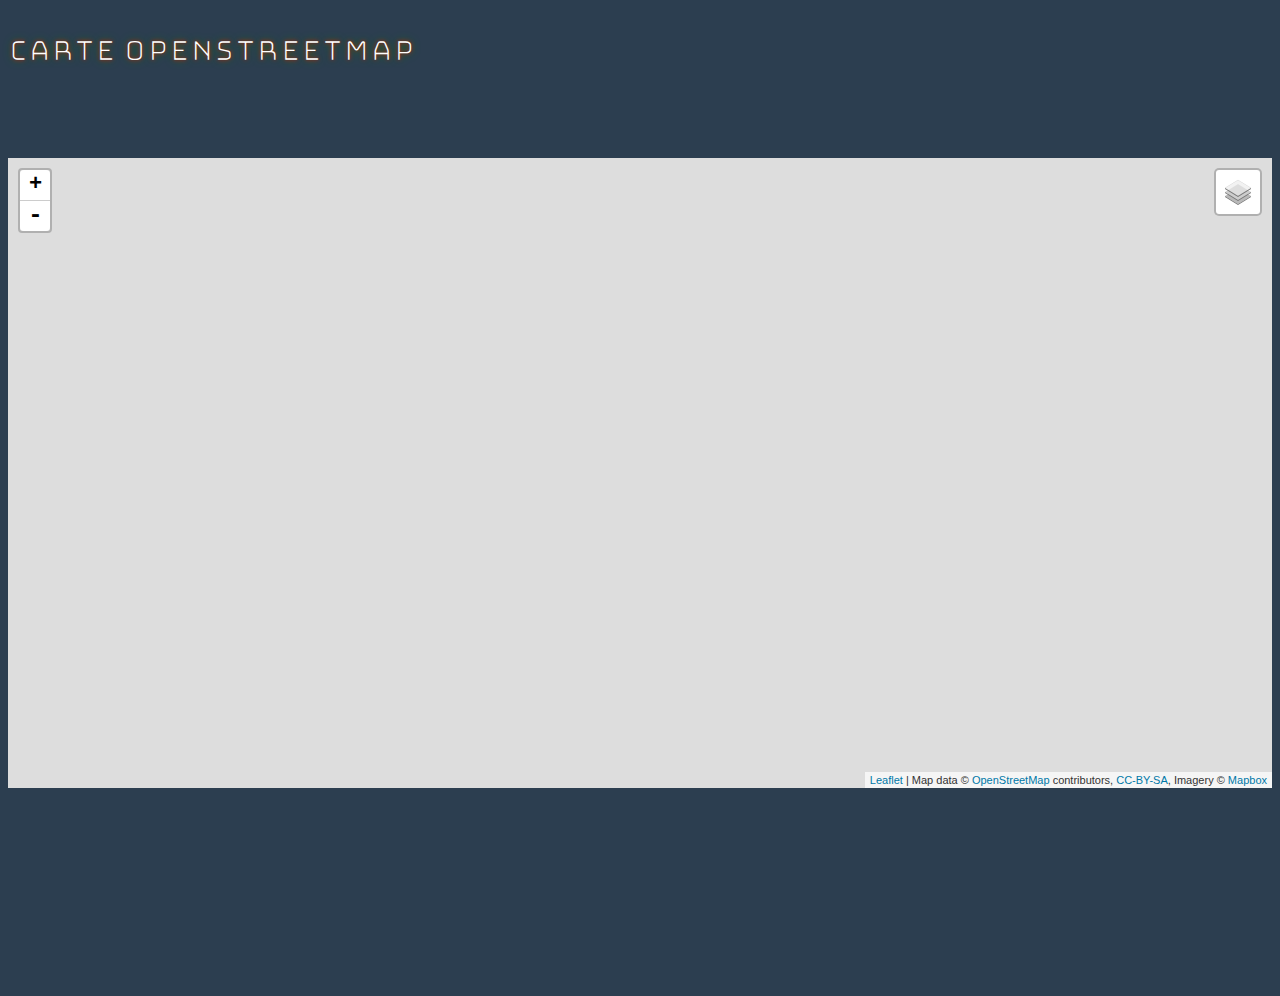
==== map.html @ 00599241 "grosse maj avec donnée de base" ====
<!DOCTYPE html>
<html>
    <head>
        <meta charset="utf-8">
        <meta description="site de visualisation de pollution sur carte openstreetmap">
        <script src="https://code.jquery.com/jquery-3.2.1.js"></script>
<!--        mon style-->
        <link rel="stylesheet" type="text/css" href="assets/css/style.css">
<!--        leaflet-->
        <link rel="stylesheet" href="assets/css/leaflet/leaflet.css" />
        


        

        
    </head>
    <body>
        <header>
            <h1>carte openstreetmap</h1> 
        </header>
        <main>
             <section id="maMap"></section>
        </main>
        <footer>
            <script src="assets/js/leaflet/leaflet.js"></script>
            <script src="assets/js/heatmap/leaflet-heat.js"></script>
<!--            <script src="assets/js/heatmap/HeatLayer.js"></script>-->
            <script src="assets/js/appli.js"></script>
        </footer>
    </body>

</html>
---- assets/css/style.css ----
/********************************/
/************ fonts *************/
/********************************/

@import url('https://fonts.googleapis.com/css?family=Bungee+Hairline');


/********************************/
/************* map **************/
/********************************/
#maMap {
    height: 70vh;
}


/********************************/
/*********** general ************/
/********************************/
body{
    background-color: #2c3e50;
    font-family: 'Bungee Hairline', cursive;
}

/********************************/
/************* main *************/
/********************************/

main{
    height: auto;
    padding-top: 50px;
}



/************ header ************/
header{
    display: flex;
    height: 100px;
    background-color: #2c3e50;
    color: white;
}
header h1{
    text-shadow: 0px 0px 8px green, 0px 0px 4px red;
}


/************ footer ************/
footer{
    display: flex;
    height: 200px;
    background-color: #2c3e50;
}
---- assets/css/leaflet/leaflet.css ----
/* required styles */

.leaflet-pane,
.leaflet-tile,
.leaflet-marker-icon,
.leaflet-marker-shadow,
.leaflet-tile-container,
.leaflet-pane > svg,
.leaflet-pane > canvas,
.leaflet-zoom-box,
.leaflet-image-layer,
.leaflet-layer {
	position: absolute;
	left: 0;
	top: 0;
	}
.leaflet-container {
	overflow: hidden;
	}
.leaflet-tile,
.leaflet-marker-icon,
.leaflet-marker-shadow {
	-webkit-user-select: none;
	   -moz-user-select: none;
	        user-select: none;
	  -webkit-user-drag: none;
	}
/* Safari renders non-retina tile on retina better with this, but Chrome is worse */
.leaflet-safari .leaflet-tile {
	image-rendering: -webkit-optimize-contrast;
	}
/* hack that prevents hw layers "stretching" when loading new tiles */
.leaflet-safari .leaflet-tile-container {
	width: 1600px;
	height: 1600px;
	-webkit-transform-origin: 0 0;
	}
.leaflet-marker-icon,
.leaflet-marker-shadow {
	display: block;
	}
/* .leaflet-container svg: reset svg max-width decleration shipped in Joomla! (joomla.org) 3.x */
/* .leaflet-container img: map is broken in FF if you have max-width: 100% on tiles */
.leaflet-container .leaflet-overlay-pane svg,
.leaflet-container .leaflet-marker-pane img,
.leaflet-container .leaflet-shadow-pane img,
.leaflet-container .leaflet-tile-pane img,
.leaflet-container img.leaflet-image-layer {
	max-width: none !important;
	}

.leaflet-container.leaflet-touch-zoom {
	-ms-touch-action: pan-x pan-y;
	touch-action: pan-x pan-y;
	}
.leaflet-container.leaflet-touch-drag {
	-ms-touch-action: pinch-zoom;
	}
.leaflet-container.leaflet-touch-drag.leaflet-touch-zoom {
	-ms-touch-action: none;
	touch-action: none;
}
.leaflet-tile {
	filter: inherit;
	visibility: hidden;
	}
.leaflet-tile-loaded {
	visibility: inherit;
	}
.leaflet-zoom-box {
	width: 0;
	height: 0;
	-moz-box-sizing: border-box;
	     box-sizing: border-box;
	z-index: 800;
	}
/* workaround for https://bugzilla.mozilla.org/show_bug.cgi?id=888319 */
.leaflet-overlay-pane svg {
	-moz-user-select: none;
	}

.leaflet-pane         { z-index: 400; }

.leaflet-tile-pane    { z-index: 200; }
.leaflet-overlay-pane { z-index: 400; }
.leaflet-shadow-pane  { z-index: 500; }
.leaflet-marker-pane  { z-index: 600; }
.leaflet-tooltip-pane   { z-index: 650; }
.leaflet-popup-pane   { z-index: 700; }

.leaflet-map-pane canvas { z-index: 100; }
.leaflet-map-pane svg    { z-index: 200; }

.leaflet-vml-shape {
	width: 1px;
	height: 1px;
	}
.lvml {
	behavior: url(#default#VML);
	display: inline-block;
	position: absolute;
	}


/* control positioning */

.leaflet-control {
	position: relative;
	z-index: 800;
	pointer-events: visiblePainted; /* IE 9-10 doesn't have auto */
	pointer-events: auto;
	}
.leaflet-top,
.leaflet-bottom {
	position: absolute;
	z-index: 1000;
	pointer-events: none;
	}
.leaflet-top {
	top: 0;
	}
.leaflet-right {
	right: 0;
	}
.leaflet-bottom {
	bottom: 0;
	}
.leaflet-left {
	left: 0;
	}
.leaflet-control {
	float: left;
	clear: both;
	}
.leaflet-right .leaflet-control {
	float: right;
	}
.leaflet-top .leaflet-control {
	margin-top: 10px;
	}
.leaflet-bottom .leaflet-control {
	margin-bottom: 10px;
	}
.leaflet-left .leaflet-control {
	margin-left: 10px;
	}
.leaflet-right .leaflet-control {
	margin-right: 10px;
	}


/* zoom and fade animations */

.leaflet-fade-anim .leaflet-tile {
	will-change: opacity;
	}
.leaflet-fade-anim .leaflet-popup {
	opacity: 0;
	-webkit-transition: opacity 0.2s linear;
	   -moz-transition: opacity 0.2s linear;
	     -o-transition: opacity 0.2s linear;
	        transition: opacity 0.2s linear;
	}
.leaflet-fade-anim .leaflet-map-pane .leaflet-popup {
	opacity: 1;
	}
.leaflet-zoom-animated {
	-webkit-transform-origin: 0 0;
	    -ms-transform-origin: 0 0;
	        transform-origin: 0 0;
	}
.leaflet-zoom-anim .leaflet-zoom-animated {
	will-change: transform;
	}
.leaflet-zoom-anim .leaflet-zoom-animated {
	-webkit-transition: -webkit-transform 0.25s cubic-bezier(0,0,0.25,1);
	   -moz-transition:    -moz-transform 0.25s cubic-bezier(0,0,0.25,1);
	     -o-transition:      -o-transform 0.25s cubic-bezier(0,0,0.25,1);
	        transition:         transform 0.25s cubic-bezier(0,0,0.25,1);
	}
.leaflet-zoom-anim .leaflet-tile,
.leaflet-pan-anim .leaflet-tile {
	-webkit-transition: none;
	   -moz-transition: none;
	     -o-transition: none;
	        transition: none;
	}

.leaflet-zoom-anim .leaflet-zoom-hide {
	visibility: hidden;
	}


/* cursors */

.leaflet-interactive {
	cursor: pointer;
	}
.leaflet-grab {
	cursor: -webkit-grab;
	cursor:    -moz-grab;
	}
.leaflet-crosshair,
.leaflet-crosshair .leaflet-interactive {
	cursor: crosshair;
	}
.leaflet-popup-pane,
.leaflet-control {
	cursor: auto;
	}
.leaflet-dragging .leaflet-grab,
.leaflet-dragging .leaflet-grab .leaflet-interactive,
.leaflet-dragging .leaflet-marker-draggable {
	cursor: move;
	cursor: -webkit-grabbing;
	cursor:    -moz-grabbing;
	}

/* marker & overlays interactivity */
.leaflet-marker-icon,
.leaflet-marker-shadow,
.leaflet-image-layer,
.leaflet-pane > svg path,
.leaflet-tile-container {
	pointer-events: none;
	}

.leaflet-marker-icon.leaflet-interactive,
.leaflet-image-layer.leaflet-interactive,
.leaflet-pane > svg path.leaflet-interactive {
	pointer-events: visiblePainted; /* IE 9-10 doesn't have auto */
	pointer-events: auto;
	}

/* visual tweaks */

.leaflet-container {
	background: #ddd;
	outline: 0;
	}
.leaflet-container a {
	color: #0078A8;
	}
.leaflet-container a.leaflet-active {
	outline: 2px solid orange;
	}
.leaflet-zoom-box {
	border: 2px dotted #38f;
	background: rgba(255,255,255,0.5);
	}


/* general typography */
.leaflet-container {
	font: 12px/1.5 "Helvetica Neue", Arial, Helvetica, sans-serif;
	}


/* general toolbar styles */

.leaflet-bar {
	box-shadow: 0 1px 5px rgba(0,0,0,0.65);
	border-radius: 4px;
	}
.leaflet-bar a,
.leaflet-bar a:hover {
	background-color: #fff;
	border-bottom: 1px solid #ccc;
	width: 26px;
	height: 26px;
	line-height: 26px;
	display: block;
	text-align: center;
	text-decoration: none;
	color: black;
	}
.leaflet-bar a,
.leaflet-control-layers-toggle {
	background-position: 50% 50%;
	background-repeat: no-repeat;
	display: block;
	}
.leaflet-bar a:hover {
	background-color: #f4f4f4;
	}
.leaflet-bar a:first-child {
	border-top-left-radius: 4px;
	border-top-right-radius: 4px;
	}
.leaflet-bar a:last-child {
	border-bottom-left-radius: 4px;
	border-bottom-right-radius: 4px;
	border-bottom: none;
	}
.leaflet-bar a.leaflet-disabled {
	cursor: default;
	background-color: #f4f4f4;
	color: #bbb;
	}

.leaflet-touch .leaflet-bar a {
	width: 30px;
	height: 30px;
	line-height: 30px;
	}


/* zoom control */

.leaflet-control-zoom-in,
.leaflet-control-zoom-out {
	font: bold 18px 'Lucida Console', Monaco, monospace;
	text-indent: 1px;
	}
.leaflet-control-zoom-out {
	font-size: 20px;
	}

.leaflet-touch .leaflet-control-zoom-in {
	font-size: 22px;
	}
.leaflet-touch .leaflet-control-zoom-out {
	font-size: 24px;
	}


/* layers control */

.leaflet-control-layers {
	box-shadow: 0 1px 5px rgba(0,0,0,0.4);
	background: #fff;
	border-radius: 5px;
	}
.leaflet-control-layers-toggle {
	background-image: url(images/layers.png);
	width: 36px;
	height: 36px;
	}
.leaflet-retina .leaflet-control-layers-toggle {
	background-image: url(images/layers-2x.png);
	background-size: 26px 26px;
	}
.leaflet-touch .leaflet-control-layers-toggle {
	width: 44px;
	height: 44px;
	}
.leaflet-control-layers .leaflet-control-layers-list,
.leaflet-control-layers-expanded .leaflet-control-layers-toggle {
	display: none;
	}
.leaflet-control-layers-expanded .leaflet-control-layers-list {
	display: block;
	position: relative;
	}
.leaflet-control-layers-expanded {
	padding: 6px 10px 6px 6px;
	color: #333;
	background: #fff;
	}
.leaflet-control-layers-scrollbar {
	overflow-y: scroll;
	padding-right: 5px;
	}
.leaflet-control-layers-selector {
	margin-top: 2px;
	position: relative;
	top: 1px;
	}
.leaflet-control-layers label {
	display: block;
	}
.leaflet-control-layers-separator {
	height: 0;
	border-top: 1px solid #ddd;
	margin: 5px -10px 5px -6px;
	}

/* Default icon URLs */
.leaflet-default-icon-path {
	background-image: url(images/marker-icon.png);
	}


/* attribution and scale controls */

.leaflet-container .leaflet-control-attribution {
	background: #fff;
	background: rgba(255, 255, 255, 0.7);
	margin: 0;
	}
.leaflet-control-attribution,
.leaflet-control-scale-line {
	padding: 0 5px;
	color: #333;
	}
.leaflet-control-attribution a {
	text-decoration: none;
	}
.leaflet-control-attribution a:hover {
	text-decoration: underline;
	}
.leaflet-container .leaflet-control-attribution,
.leaflet-container .leaflet-control-scale {
	font-size: 11px;
	}
.leaflet-left .leaflet-control-scale {
	margin-left: 5px;
	}
.leaflet-bottom .leaflet-control-scale {
	margin-bottom: 5px;
	}
.leaflet-control-scale-line {
	border: 2px solid #777;
	border-top: none;
	line-height: 1.1;
	padding: 2px 5px 1px;
	font-size: 11px;
	white-space: nowrap;
	overflow: hidden;
	-moz-box-sizing: border-box;
	     box-sizing: border-box;

	background: #fff;
	background: rgba(255, 255, 255, 0.5);
	}
.leaflet-control-scale-line:not(:first-child) {
	border-top: 2px solid #777;
	border-bottom: none;
	margin-top: -2px;
	}
.leaflet-control-scale-line:not(:first-child):not(:last-child) {
	border-bottom: 2px solid #777;
	}

.leaflet-touch .leaflet-control-attribution,
.leaflet-touch .leaflet-control-layers,
.leaflet-touch .leaflet-bar {
	box-shadow: none;
	}
.leaflet-touch .leaflet-control-layers,
.leaflet-touch .leaflet-bar {
	border: 2px solid rgba(0,0,0,0.2);
	background-clip: padding-box;
	}


/* popup */

.leaflet-popup {
	position: absolute;
	text-align: center;
	margin-bottom: 20px;
	}
.leaflet-popup-content-wrapper {
	padding: 1px;
	text-align: left;
	border-radius: 12px;
	}
.leaflet-popup-content {
	margin: 13px 19px;
	line-height: 1.4;
	}
.leaflet-popup-content p {
	margin: 18px 0;
	}
.leaflet-popup-tip-container {
	width: 40px;
	height: 20px;
	position: absolute;
	left: 50%;
	margin-left: -20px;
	overflow: hidden;
	pointer-events: none;
	}
.leaflet-popup-tip {
	width: 17px;
	height: 17px;
	padding: 1px;

	margin: -10px auto 0;

	-webkit-transform: rotate(45deg);
	   -moz-transform: rotate(45deg);
	    -ms-transform: rotate(45deg);
	     -o-transform: rotate(45deg);
	        transform: rotate(45deg);
	}
.leaflet-popup-content-wrapper,
.leaflet-popup-tip {
	background: white;
	color: #333;
	box-shadow: 0 3px 14px rgba(0,0,0,0.4);
	}
.leaflet-container a.leaflet-popup-close-button {
	position: absolute;
	top: 0;
	right: 0;
	padding: 4px 4px 0 0;
	border: none;
	text-align: center;
	width: 18px;
	height: 14px;
	font: 16px/14px Tahoma, Verdana, sans-serif;
	color: #c3c3c3;
	text-decoration: none;
	font-weight: bold;
	background: transparent;
	}
.leaflet-container a.leaflet-popup-close-button:hover {
	color: #999;
	}
.leaflet-popup-scrolled {
	overflow: auto;
	border-bottom: 1px solid #ddd;
	border-top: 1px solid #ddd;
	}

.leaflet-oldie .leaflet-popup-content-wrapper {
	zoom: 1;
	}
.leaflet-oldie .leaflet-popup-tip {
	width: 24px;
	margin: 0 auto;

	-ms-filter: "progid:DXImageTransform.Microsoft.Matrix(M11=0.70710678, M12=0.70710678, M21=-0.70710678, M22=0.70710678)";
	filter: progid:DXImageTransform.Microsoft.Matrix(M11=0.70710678, M12=0.70710678, M21=-0.70710678, M22=0.70710678);
	}
.leaflet-oldie .leaflet-popup-tip-container {
	margin-top: -1px;
	}

.leaflet-oldie .leaflet-control-zoom,
.leaflet-oldie .leaflet-control-layers,
.leaflet-oldie .leaflet-popup-content-wrapper,
.leaflet-oldie .leaflet-popup-tip {
	border: 1px solid #999;
	}


/* div icon */

.leaflet-div-icon {
	background: #fff;
	border: 1px solid #666;
	}


/* Tooltip */
/* Base styles for the element that has a tooltip */
.leaflet-tooltip {
	position: absolute;
	padding: 6px;
	background-color: #fff;
	border: 1px solid #fff;
	border-radius: 3px;
	color: #222;
	white-space: nowrap;
	-webkit-user-select: none;
	-moz-user-select: none;
	-ms-user-select: none;
	user-select: none;
	pointer-events: none;
	box-shadow: 0 1px 3px rgba(0,0,0,0.4);
	}
.leaflet-tooltip.leaflet-clickable {
	cursor: pointer;
	pointer-events: auto;
	}
.leaflet-tooltip-top:before,
.leaflet-tooltip-bottom:before,
.leaflet-tooltip-left:before,
.leaflet-tooltip-right:before {
	position: absolute;
	pointer-events: none;
	border: 6px solid transparent;
	background: transparent;
	content: "";
	}

/* Directions */

.leaflet-tooltip-bottom {
	margin-top: 6px;
}
.leaflet-tooltip-top {
	margin-top: -6px;
}
.leaflet-tooltip-bottom:before,
.leaflet-tooltip-top:before {
	left: 50%;
	margin-left: -6px;
	}
.leaflet-tooltip-top:before {
	bottom: 0;
	margin-bottom: -12px;
	border-top-color: #fff;
	}
.leaflet-tooltip-bottom:before {
	top: 0;
	margin-top: -12px;
	margin-left: -6px;
	border-bottom-color: #fff;
	}
.leaflet-tooltip-left {
	margin-left: -6px;
}
.leaflet-tooltip-right {
	margin-left: 6px;
}
.leaflet-tooltip-left:before,
.leaflet-tooltip-right:before {
	top: 50%;
	margin-top: -6px;
	}
.leaflet-tooltip-left:before {
	right: 0;
	margin-right: -12px;
	border-left-color: #fff;
	}
.leaflet-tooltip-right:before {
	left: 0;
	margin-left: -12px;
	border-right-color: #fff;
	}
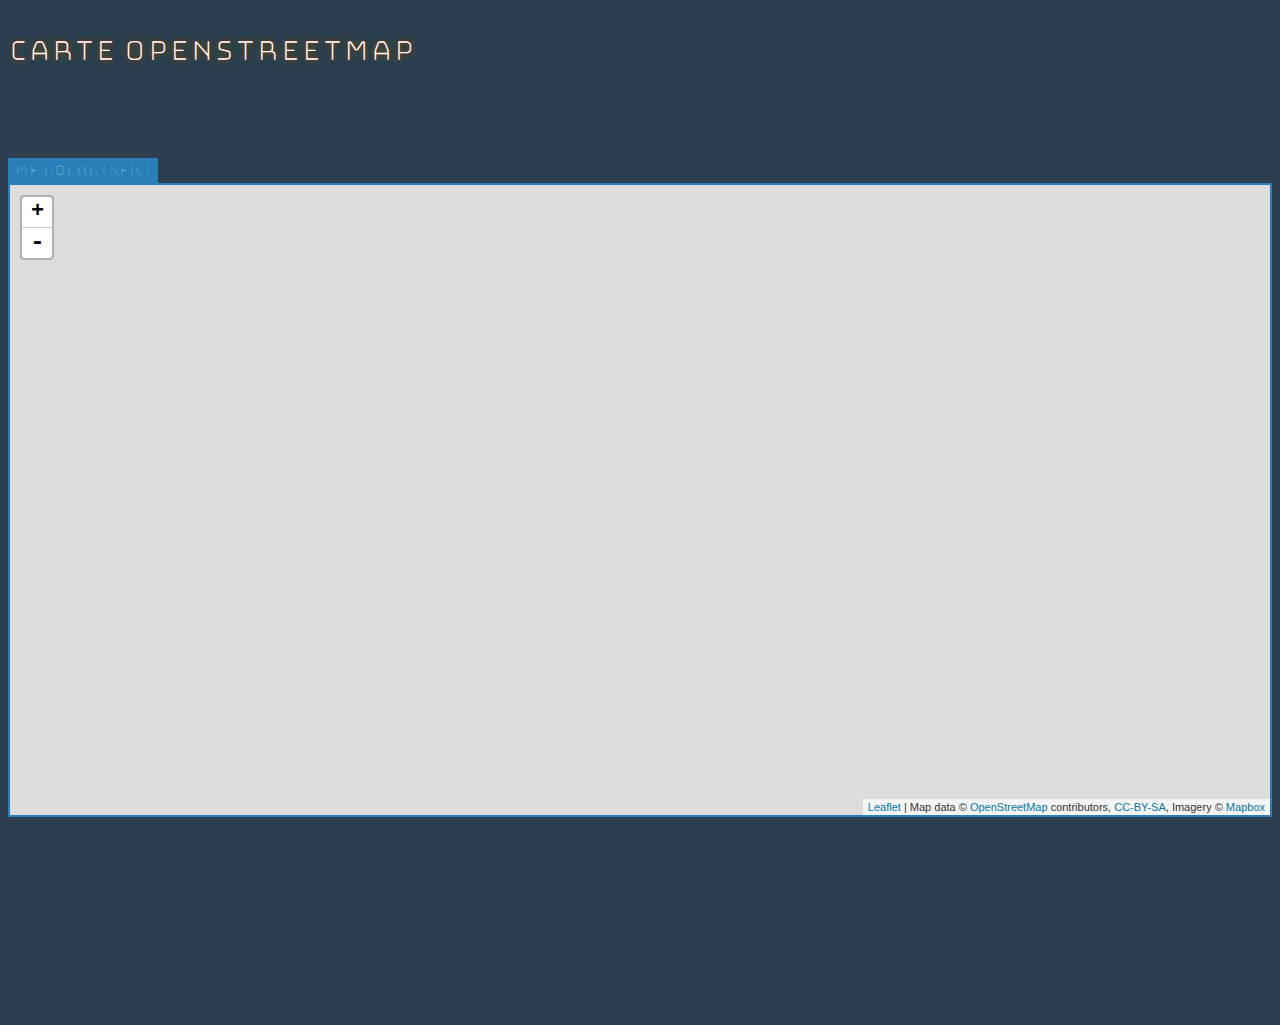
==== commit de4c9b46: "amelio layers" ====
--- a/map.html
+++ b/map.html
@@ -20,6 +20,7 @@
             <h1>carte openstreetmap</h1> 
         </header>
         <main>
+            <div id="maLocation">Me Localiser !</div>
              <section id="maMap"></section>
         </main>
         <footer>
--- a/assets/css/style.css
+++ b/assets/css/style.css
@@ -10,6 +10,7 @@
 /********************************/
 #maMap {
     height: 70vh;
+    border: 2px solid #2980b9;
 }
 
 
@@ -49,4 +50,21 @@
     display: flex;
     height: 200px;
     background-color: #2c3e50;
+}
+
+
+/*********** Me localiser *******/
+#maLocation{
+    width: 150px;
+    height: 25px;
+    background-color: antiquewhite;
+    cursor: pointer;
+    display: flex;
+    align-items: center;
+    justify-content: center;
+    background-color: #2980b9;
+    color: white;
+}
+#maLocation:hover{
+    background-color: #3498db;
 }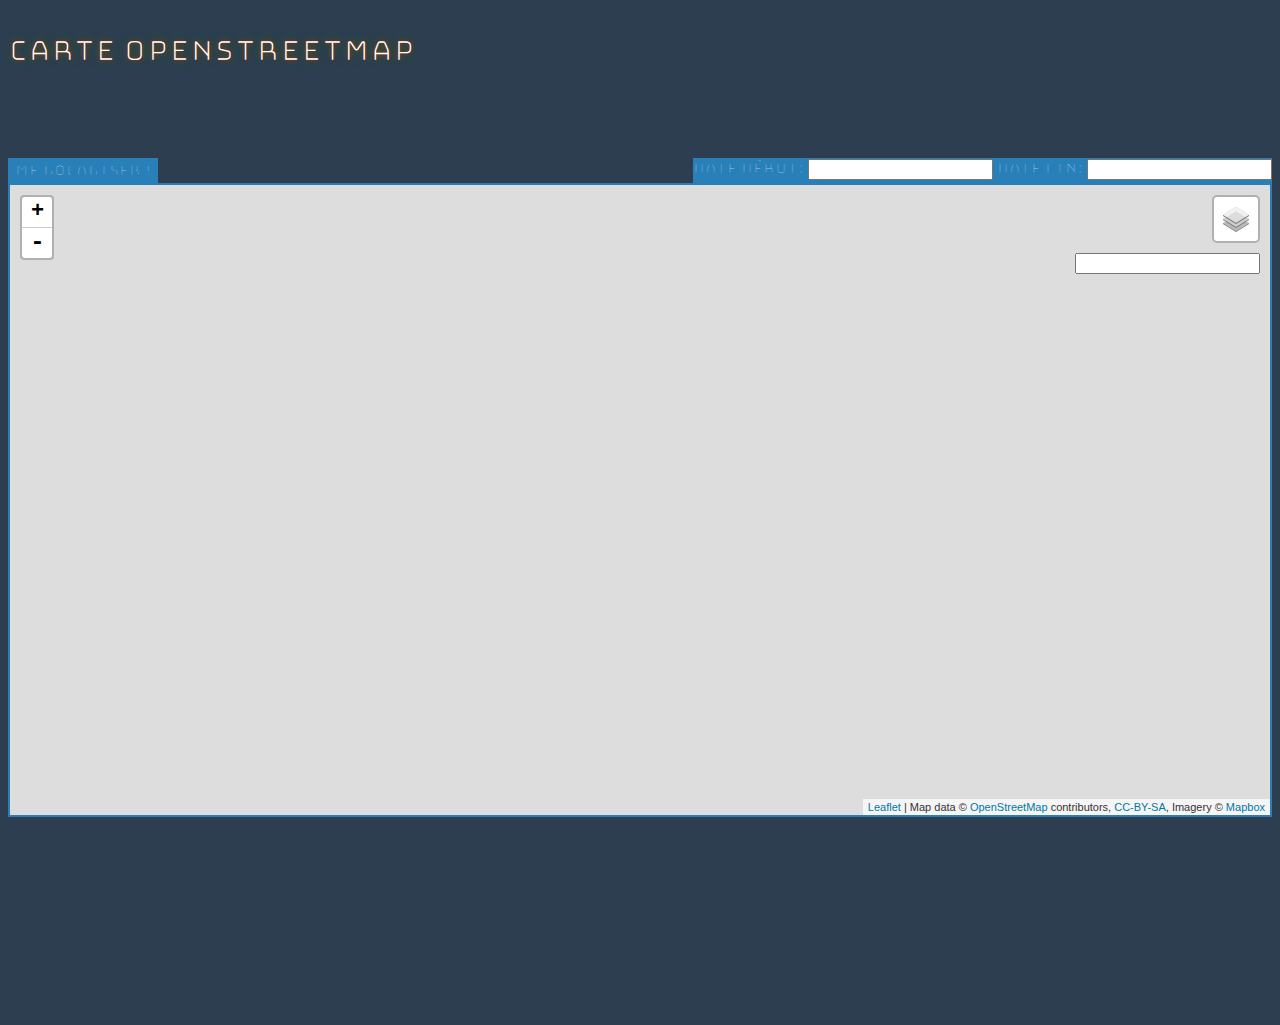
==== commit f7d7260a: "datepicker" ====
--- a/map.html
+++ b/map.html
@@ -2,12 +2,17 @@
 <html>
     <head>
         <meta charset="utf-8">
+        <title>map heatmap</title>
         <meta description="site de visualisation de pollution sur carte openstreetmap">
-        <script src="https://code.jquery.com/jquery-3.2.1.js"></script>
+        <script src="assets/js/jquery-3.2.1.min.js"></script>
+        <script src="assets/js/jquery-ui.min.js"></script>
+        <script src="https://maps.googleapis.com/maps/api/js?v=3&libraries=places&sensor=false"></script>
 <!--        mon style-->
-        <link rel="stylesheet" type="text/css" href="assets/css/style.css">
+        <link rel="stylesheet" type="text/css" href="assets/css/style.css"/>
 <!--        leaflet-->
         <link rel="stylesheet" href="assets/css/leaflet/leaflet.css" />
+<!--        jQuery UI -->
+       <link rel="stylesheet" type="text/css" href="assets/css/jquery-ui.min.css">
         
 
 
@@ -16,12 +21,20 @@
         
     </head>
     <body>
-        <header>
+        <header class="main-header">
             <h1>carte openstreetmap</h1> 
         </header>
         <main>
-            <div id="maLocation">Me Localiser !</div>
-             <section id="maMap"></section>
+            <section class="map-section">
+                <header>
+                    <div id="maLocation">Me Localiser !</div>
+                    <div class="datepicker">
+                        <span>Date début: <input type="text" class="datepicker-debut"></span>
+                        <span>Date fin: <input type="text" class="datepicker-fin"></span>    
+                    </div>
+                </header>
+                <div id="maMap"></div>
+            </section>
         </main>
         <footer>
             <script src="assets/js/leaflet/leaflet.js"></script>
--- a/assets/css/style.css
+++ b/assets/css/style.css
@@ -11,9 +11,15 @@
 #maMap {
     height: 70vh;
     border: 2px solid #2980b9;
+    z-index: 1;
 }
-
-
+.leaflet-pane, .leaflet-control-container{
+    z-index: 1;
+}
+.map-section header{
+    display: flex;
+    justify-content: space-between;
+}
 /********************************/
 /*********** general ************/
 /********************************/
@@ -34,13 +40,13 @@
 
 
 /************ header ************/
-header{
+.main-header{
     display: flex;
     height: 100px;
     background-color: #2c3e50;
     color: white;
 }
-header h1{
+.main-header h1{
     text-shadow: 0px 0px 8px green, 0px 0px 4px red;
 }
 
@@ -57,7 +63,6 @@
 #maLocation{
     width: 150px;
     height: 25px;
-    background-color: antiquewhite;
     cursor: pointer;
     display: flex;
     align-items: center;
@@ -67,4 +72,12 @@
 }
 #maLocation:hover{
     background-color: #3498db;
+}
+/********** Date picker ********/
+
+.datepicker{
+    z-index: 10;
+    height: 25px;
+    background-color: #2980b9;
+    color: white;
 }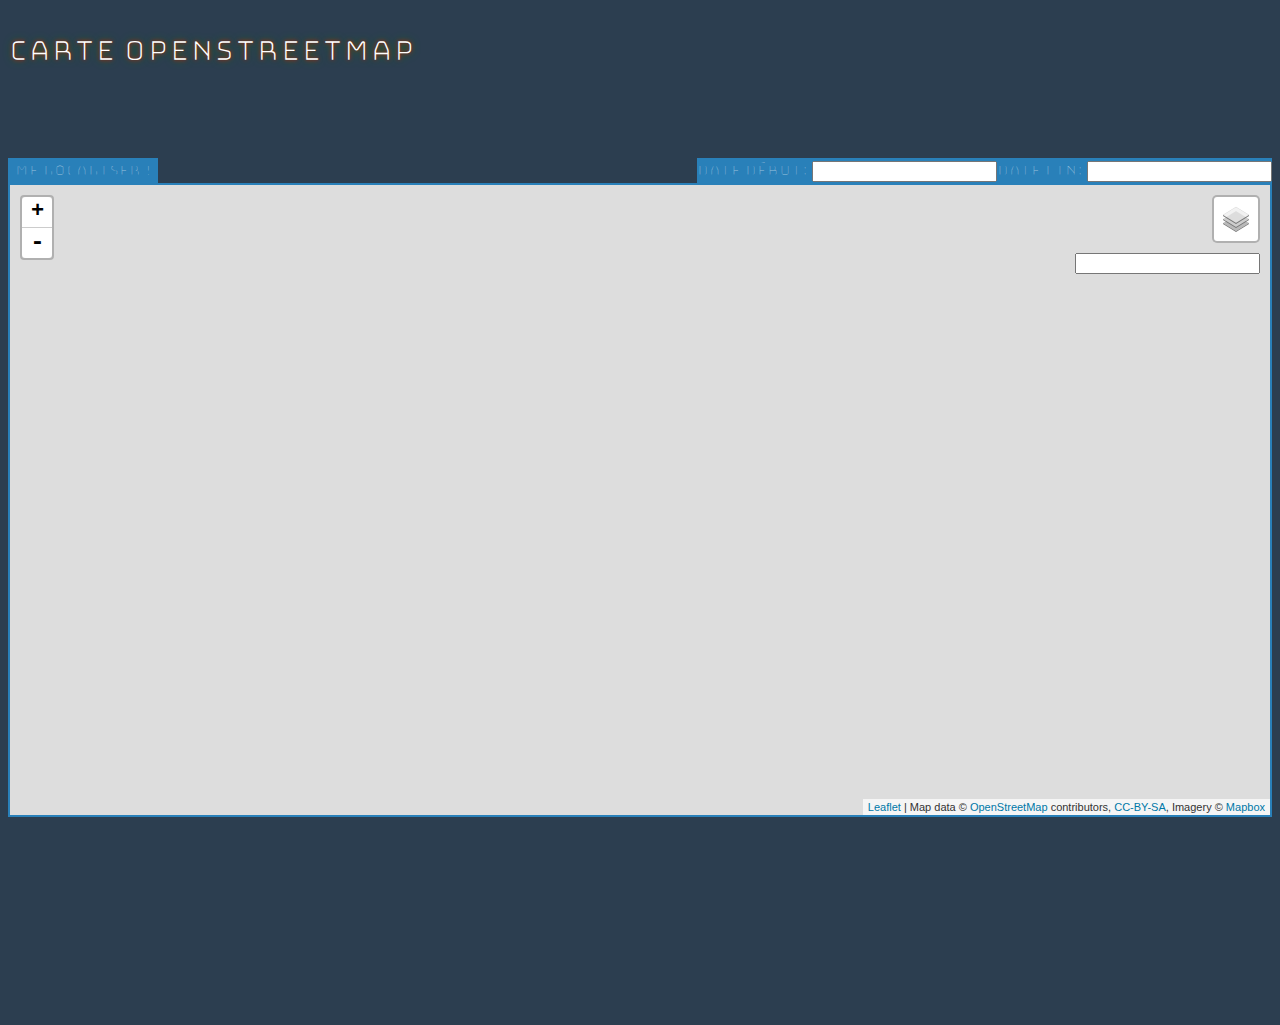
==== commit 7e937877: "datetimepicker update" ====
--- a/map.html
+++ b/map.html
@@ -4,16 +4,13 @@
         <meta charset="utf-8">
         <title>map heatmap</title>
         <meta description="site de visualisation de pollution sur carte openstreetmap">
-        <script src="assets/js/jquery-3.2.1.min.js"></script>
-        <script src="assets/js/jquery-ui.min.js"></script>
-        <script src="https://maps.googleapis.com/maps/api/js?v=3&libraries=places&sensor=false"></script>
+
+        <link rel="stylesheet" type="text/css" href="assets/css/datetimepicker/jquery.datetimepicker.min.css">
 <!--        mon style-->
         <link rel="stylesheet" type="text/css" href="assets/css/style.css"/>
 <!--        leaflet-->
         <link rel="stylesheet" href="assets/css/leaflet/leaflet.css" />
-<!--        jQuery UI -->
-       <link rel="stylesheet" type="text/css" href="assets/css/jquery-ui.min.css">
-        
+
 
 
         
@@ -37,11 +34,29 @@
             </section>
         </main>
         <footer>
-            <script src="assets/js/leaflet/leaflet.js"></script>
-            <script src="assets/js/heatmap/leaflet-heat.js"></script>
-<!--            <script src="assets/js/heatmap/HeatLayer.js"></script>-->
-            <script src="assets/js/appli.js"></script>
+
+
         </footer>
     </body>
-
+    
+    
+    
+    <!-- google map -->
+    <script src="https://maps.googleapis.com/maps/api/js?v=3&libraries=places&sensor=false"></script>
+    
+    <!--jQuery-->
+     <script src="assets/js/jquery-3.2.1.min.js"></script> 
+<!--    <script src="assets/js/jquery.js"></script>-->
+        
+    <!-- jQuery datetimepicker --> 
+    <script src="assets/js/datetimepicker/jquery.datetimepicker.full.min.js"></script>
+    
+    <!--    leaflet-->
+    <script src="assets/js/leaflet/leaflet.js"></script>
+    
+    <!-- heat-->
+    <script src="assets/js/heatmap/leaflet-heat.js"></script>
+    
+    <!-- mon appli-->
+    <script src="assets/js/appli.js"></script>
 </html>--- a/assets/css/style.css
+++ b/assets/css/style.css
@@ -76,6 +76,8 @@
 /********** Date picker ********/
 
 .datepicker{
+    display: flex;
+    align-items: center;
     z-index: 10;
     height: 25px;
     background-color: #2980b9;
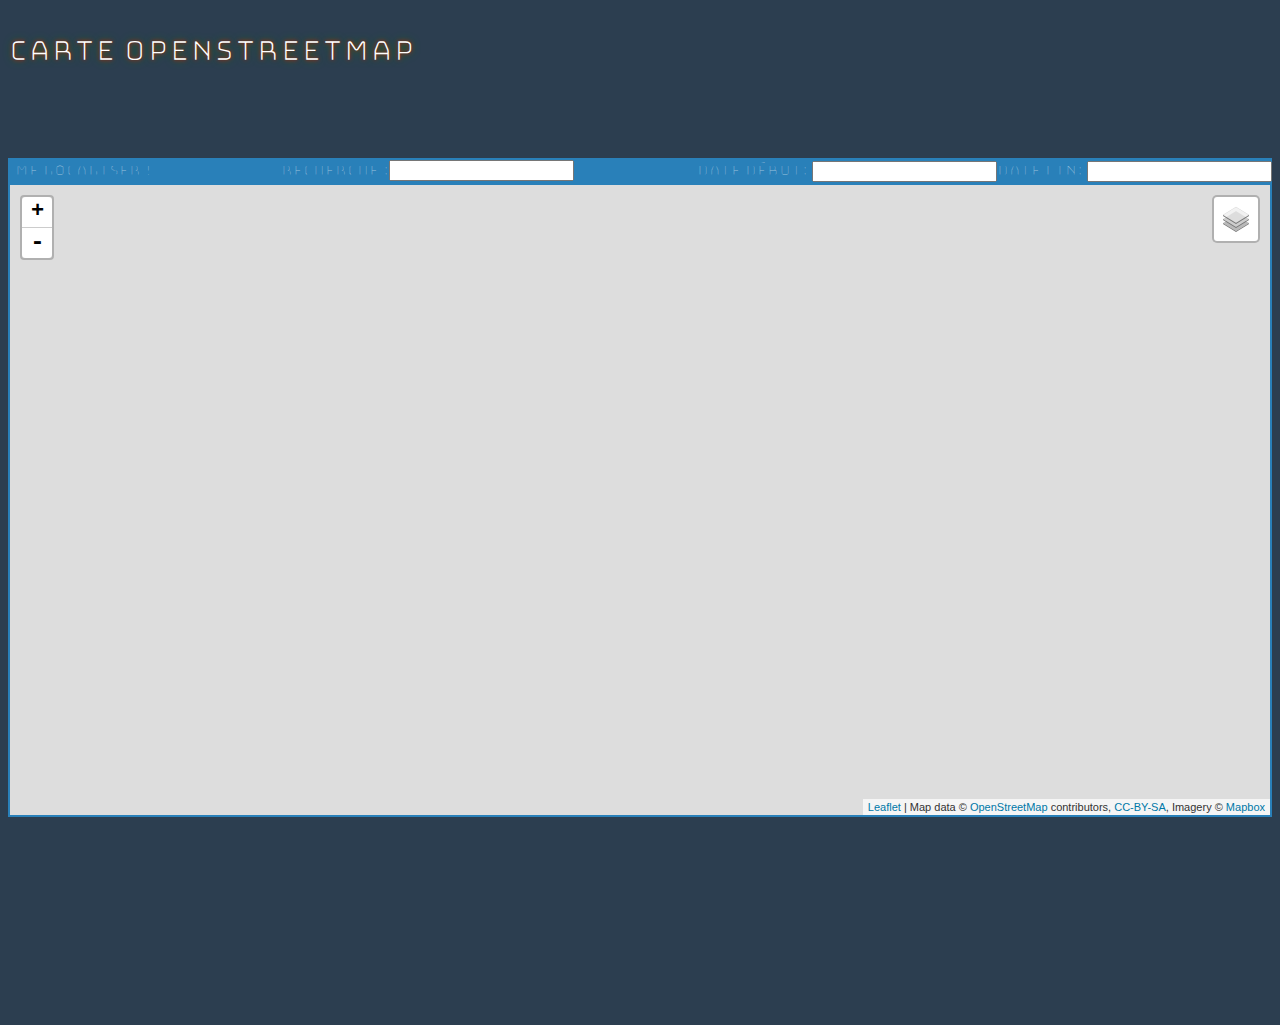
==== commit bed98bac: "searchbox" ====
--- a/map.html
+++ b/map.html
@@ -25,9 +25,10 @@
             <section class="map-section">
                 <header>
                     <div id="maLocation">Me Localiser !</div>
+                    <span class="recherche">Recherche : <input id="searchBox"/></span>
                     <div class="datepicker">
-                        <span>Date début: <input type="text" class="datepicker-debut"></span>
-                        <span>Date fin: <input type="text" class="datepicker-fin"></span>    
+                        <span>Date début: <input type="text" class="datetimepicker-debut"></span>
+                        <span>Date fin: <input type="text" class="datetimepicker-fin"></span>    
                     </div>
                 </header>
                 <div id="maMap"></div>
--- a/assets/css/style.css
+++ b/assets/css/style.css
@@ -16,10 +16,8 @@
 .leaflet-pane, .leaflet-control-container{
     z-index: 1;
 }
-.map-section header{
-    display: flex;
-    justify-content: space-between;
-}
+
+
 /********************************/
 /*********** general ************/
 /********************************/
@@ -73,6 +71,13 @@
 #maLocation:hover{
     background-color: #3498db;
 }
+/********** header map *********/
+.map-section header{
+    display: flex;
+    justify-content: space-between;
+    background-color: #2980b9;
+}
+
 /********** Date picker ********/
 
 .datepicker{
@@ -82,4 +87,12 @@
     height: 25px;
     background-color: #2980b9;
     color: white;
+}
+
+/********* recherche ***********/
+.recherche{
+    display: flex;
+    align-items: center;
+    background-color: #2980b9;
+    color: white;
 }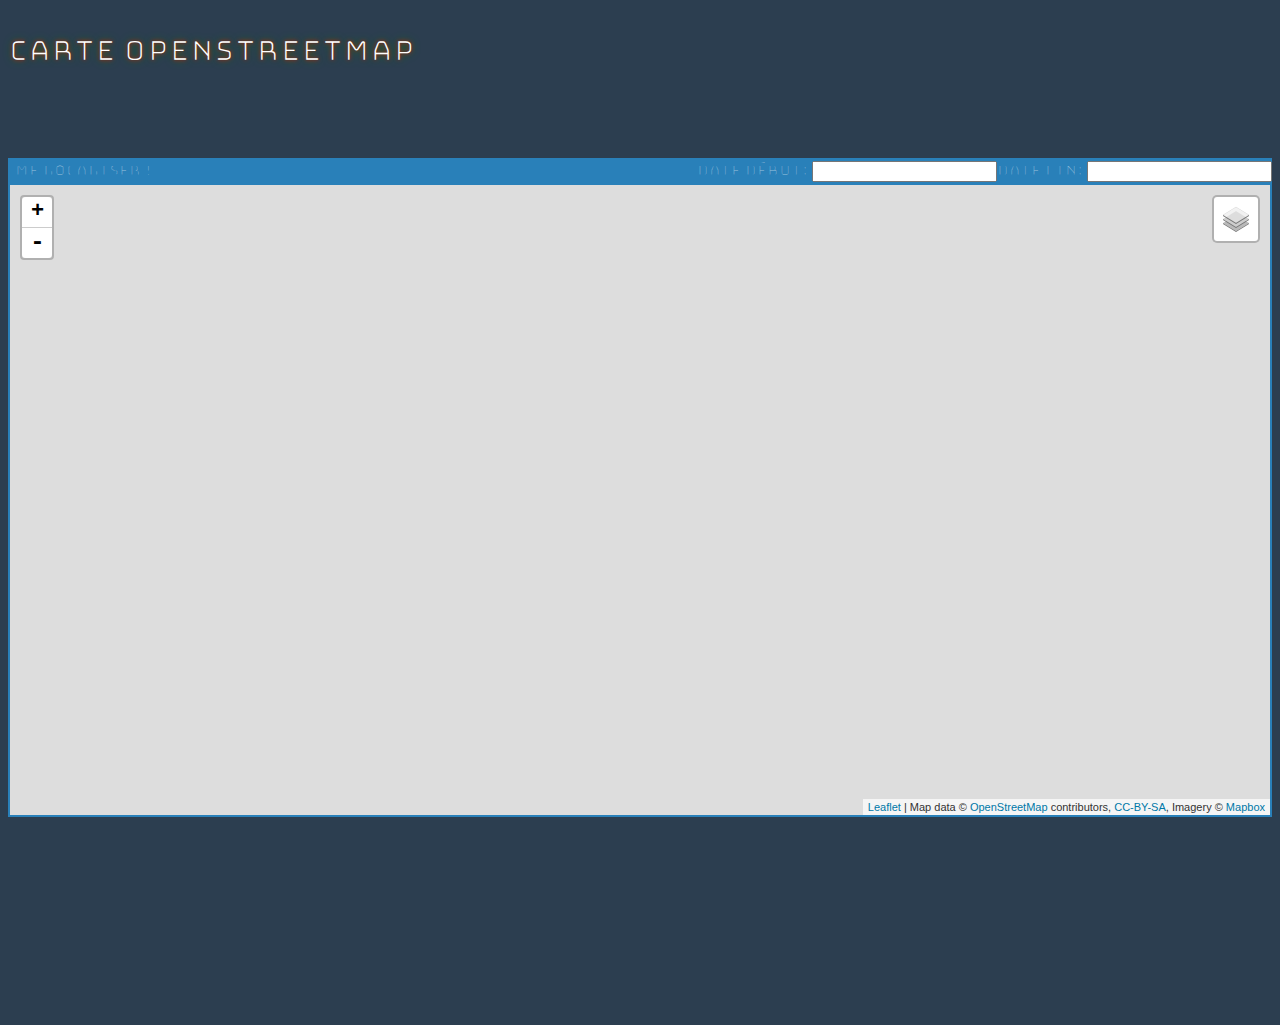
==== commit acde7871: "Amélioration des requetes ajax" ====
--- a/map.html
+++ b/map.html
@@ -10,13 +10,10 @@
         <link rel="stylesheet" type="text/css" href="assets/css/style.css"/>
 <!--        leaflet-->
         <link rel="stylesheet" href="assets/css/leaflet/leaflet.css" />
+    </head>
 
 
 
-        
-
-        
-    </head>
     <body>
         <header class="main-header">
             <h1>carte openstreetmap</h1> 
@@ -25,7 +22,6 @@
             <section class="map-section">
                 <header>
                     <div id="maLocation">Me Localiser !</div>
-                    <span class="recherche">Recherche : <input id="searchBox"/></span>
                     <div class="datepicker">
                         <span>Date début: <input type="text" class="datetimepicker-debut"></span>
                         <span>Date fin: <input type="text" class="datetimepicker-fin"></span>    
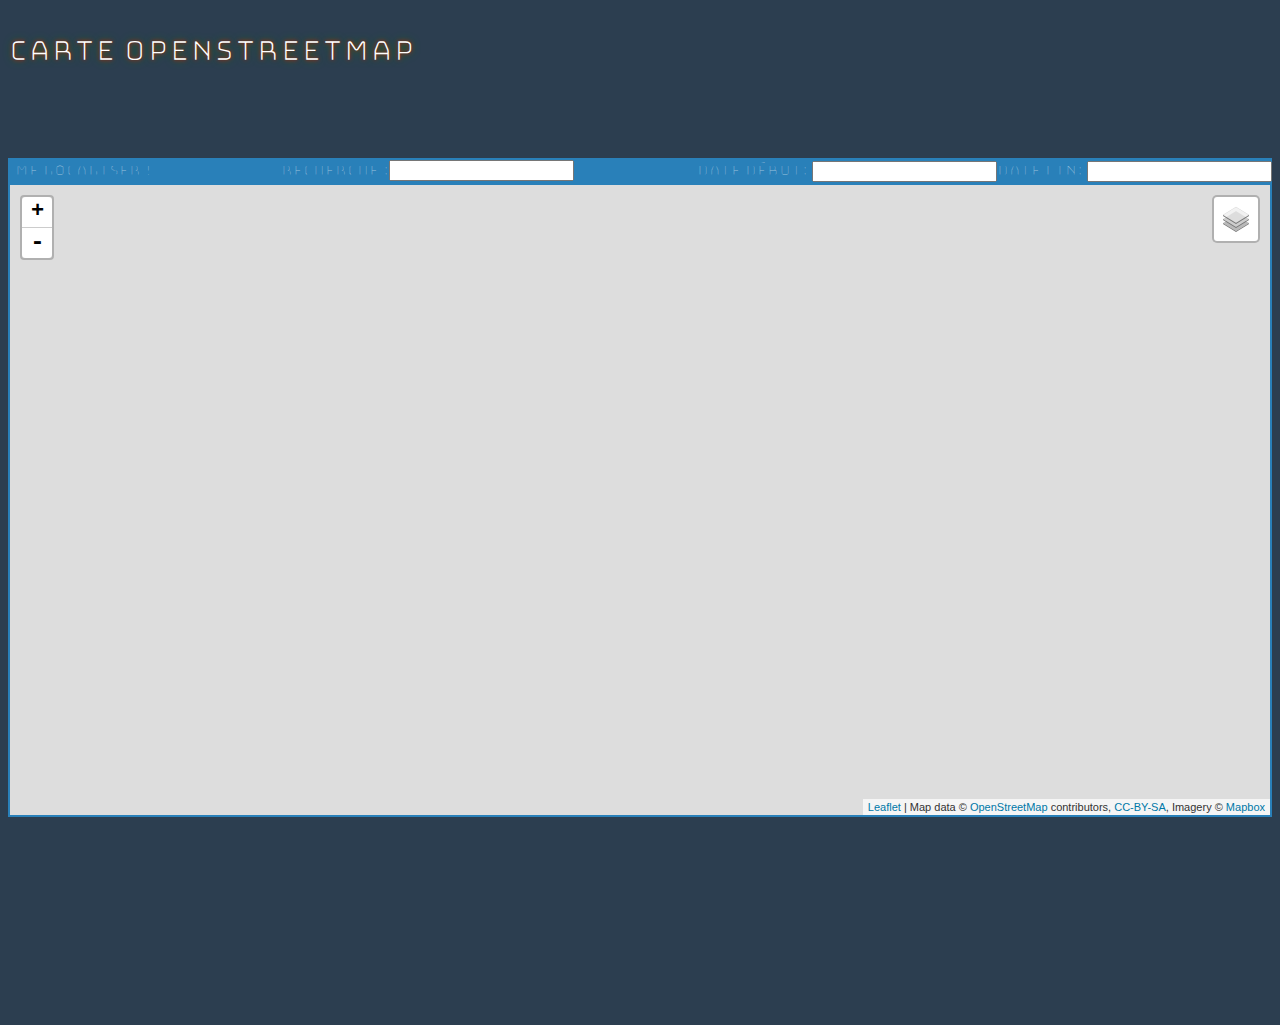
==== commit a4d2690f: "Merge branch 'master' of https://github.com/yannalpha/AirPollution" ====
--- a/map.html
+++ b/map.html
@@ -22,6 +22,7 @@
             <section class="map-section">
                 <header>
                     <div id="maLocation">Me Localiser !</div>
+                    <span class="recherche">Recherche : <input id="searchBox"/></span>
                     <div class="datepicker">
                         <span>Date début: <input type="text" class="datetimepicker-debut"></span>
                         <span>Date fin: <input type="text" class="datetimepicker-fin"></span>    
